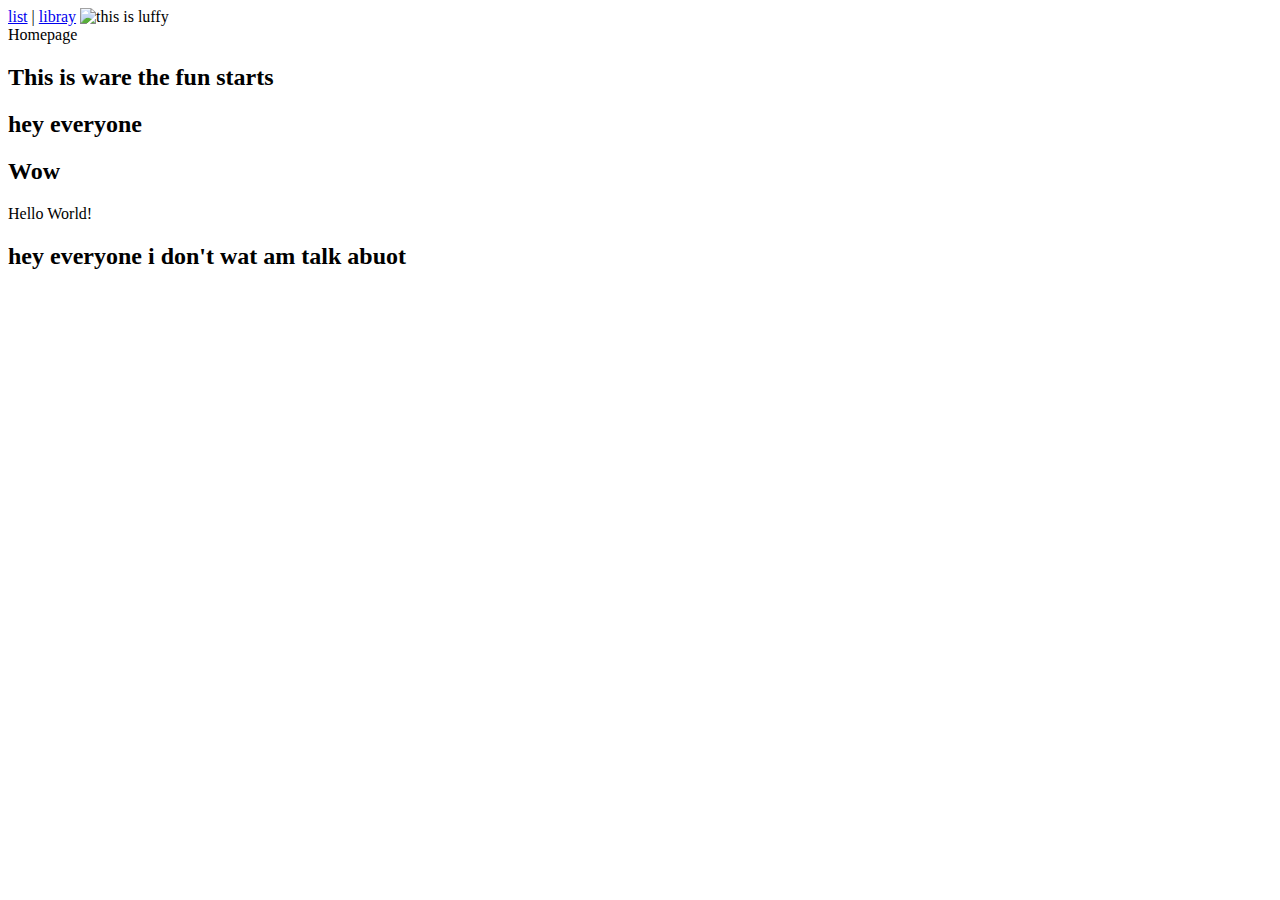
==== index.html @ 69bf1da3 "Hmtl" ====
<!DOCTYPE html>
<html>    
    <head>
        <link rel="stylesheet" type="text/css" href="mystyle.css">
      <title>Portfolio</title>
    </head>

    <body>
        <a href="list.html">list</a> | <a href="libray.html">libray</a> 
<img src="images/luffy.jpg" alt=" this is luffy"/>

    
      <div class="mne">
      <div class="title">
       Homepage </div>
      <h2>This is ware the fun starts</h2>   
      <h2>hey everyone </h2>
      <h2>Wow</h2>
       Hello World!
      </div>

      <h2> hey everyone i don't wat am talk abuot </h2>
      
      
    </body>
</html>
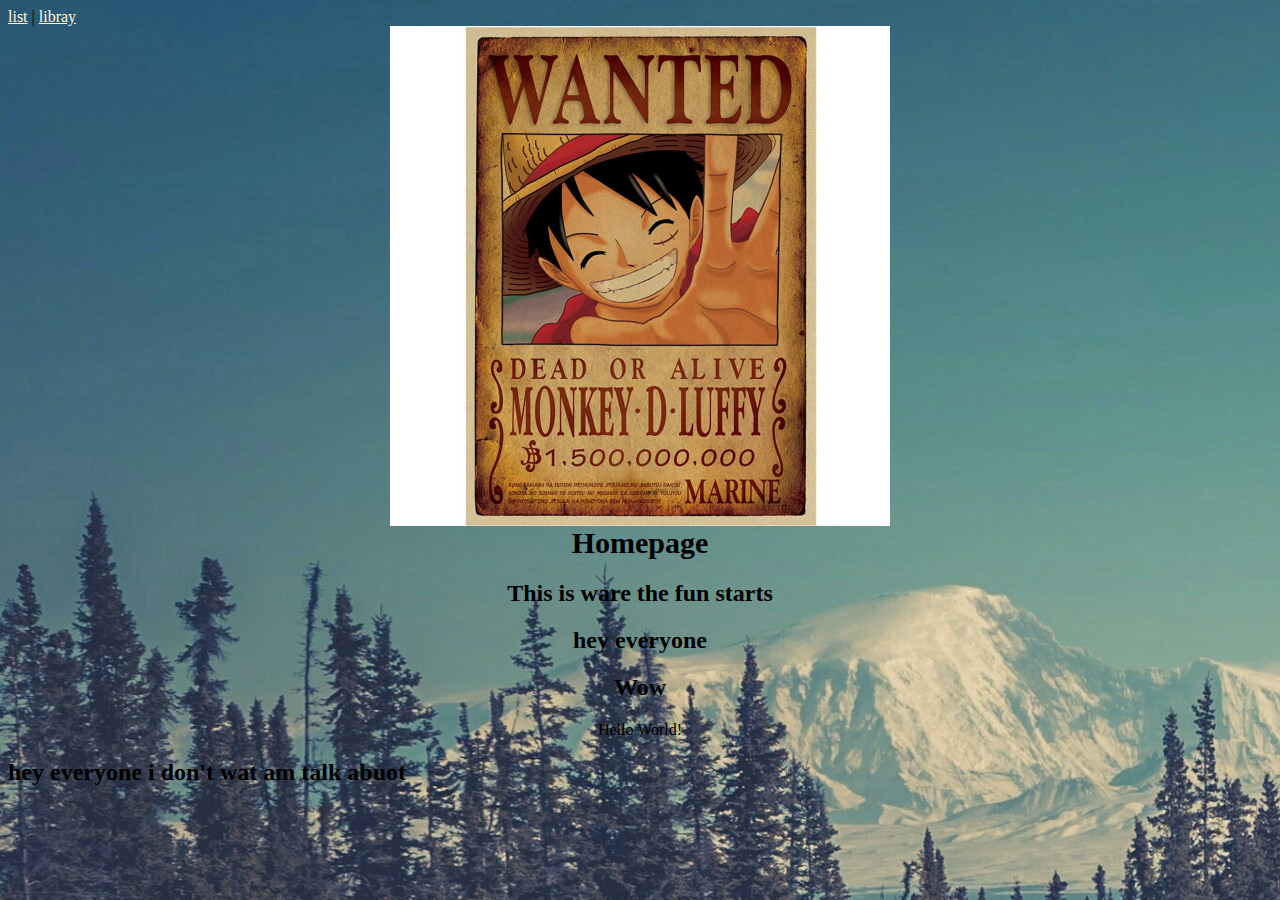
==== commit 1e4490e4: "my-uploud" ====
--- a/index.html
+++ b/index.html
@@ -3,6 +3,7 @@
     <head>
         <link rel="stylesheet" type="text/css" href="mystyle.css">
       <title>Portfolio</title>
+      <script src="condtitinol-statements.js" type="text/javascript"></script>
     </head>
 
     <body>
--- a/mystyle.css
+++ b/mystyle.css
@@ -0,0 +1,27 @@
+
+body {   
+    background-color: rgba(34, 61, 11, 0.671);
+    background:url("images/road.jpg");
+}
+
+a{
+    color: cornsilk;
+} 
+  
+img{
+
+    display: block;
+    width: 500px;
+    margin-left: auto;
+    margin-right: auto;
+}
+
+.mne{
+    text-align: center;
+} 
+
+.title{
+    font-size: 30px;
+    font-weight: bolder;
+
+}